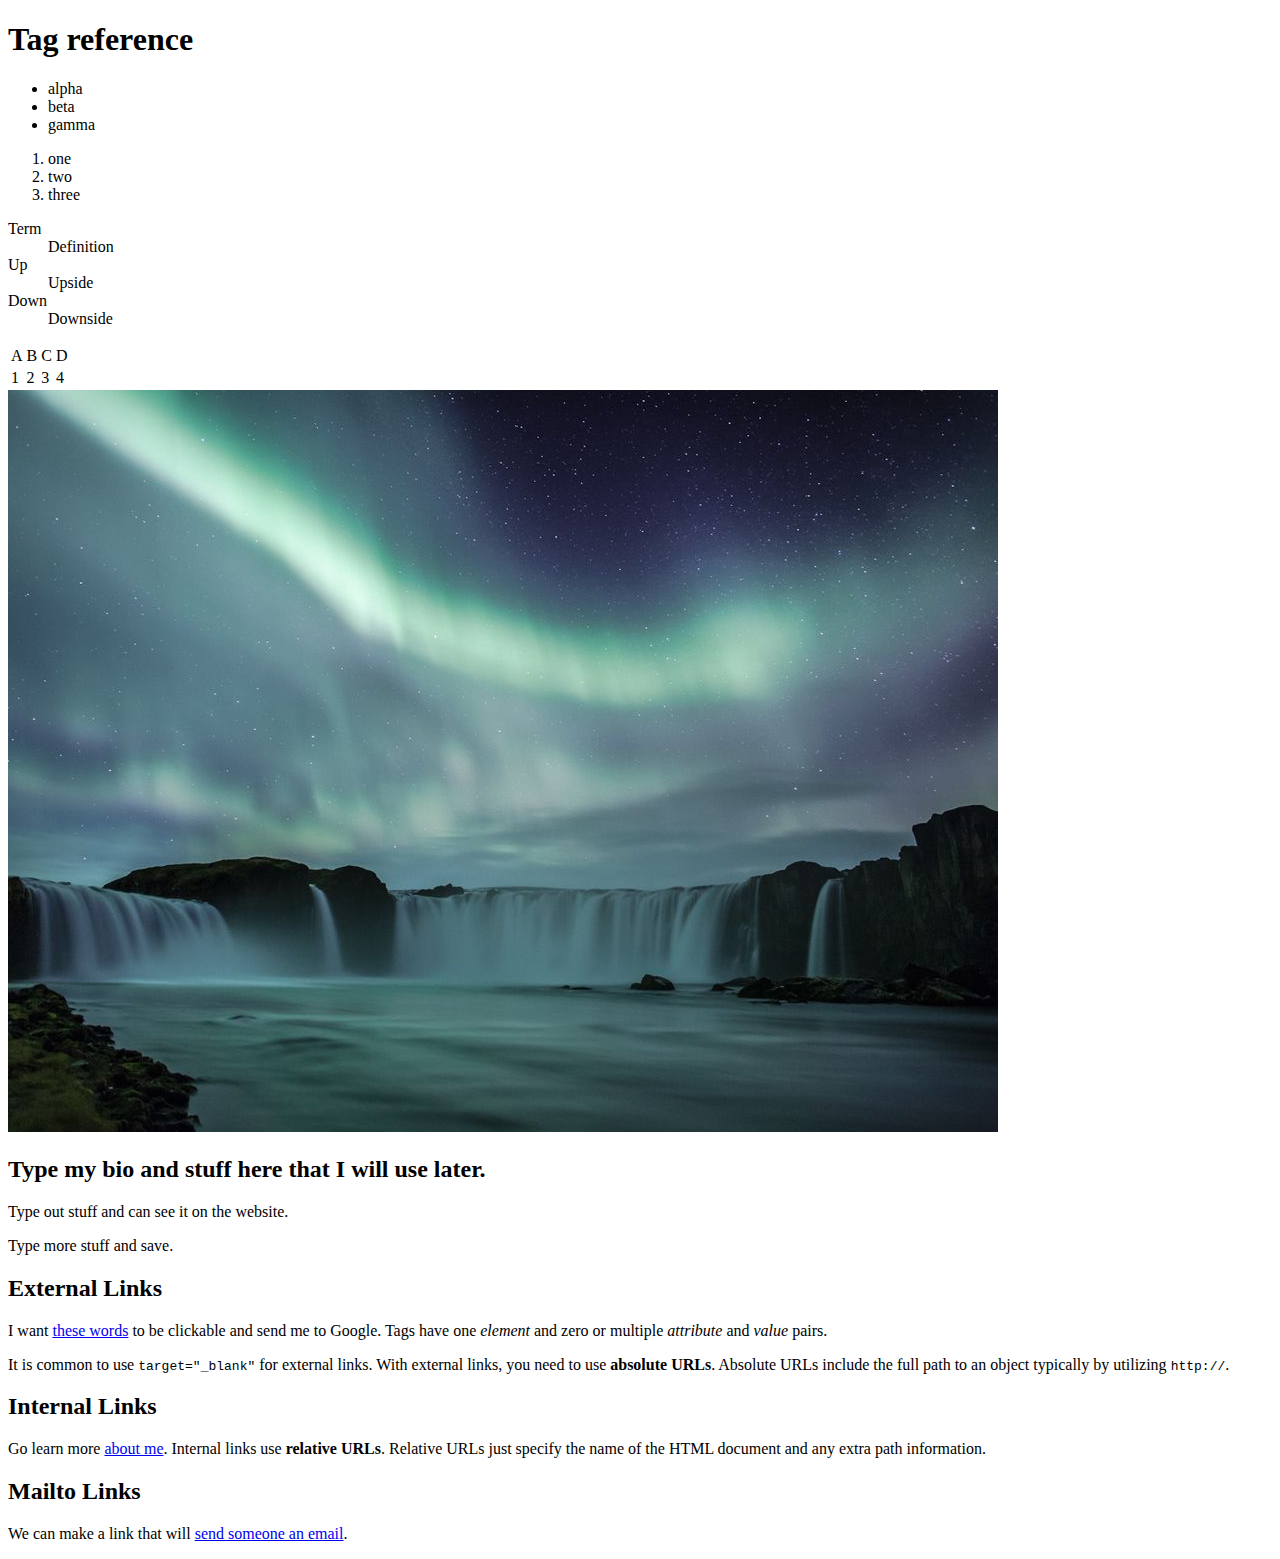
==== index.html @ eb8ef056 "Learned about lists and tables." ====
<!DOCTYPE html>
<html>
    <head>
        <title>List and Tables</title>
        <meta http-equiv="Content-Type" content="text/html; charset=UTF-8" />
    </head>
    <body>
        <h1>Tag reference</h1>
        
        <ul>
            <li>alpha</li>
            <li>beta</li>
            <li>gamma</li>
        </ul>
        
         <ol>
            <li>one</li>
            <li>two</li>
            <li>three</li>
        </ol>
        
         <dl>
            <dt>Term</dt>
             <dd>Definition</dd>
             <dt>Up</dt>
             <dd>Upside</dd>
             <dt>Down</dt>
             <dd>Downside</dd>
        </dl>
        
        <table>
            <tr>
                <td>A</td>
                <td>B</td>
                <td>C</td>
                <td>D</td>
            </tr>
            <tr>
                <td>1</td>
                <td>2</td>
                <td>3</td>
                <td>4</td>
            </tr>
        </table>
        
        <img src="img/iceland1.jpg" alt="Iceland Northern Lights" title="Iceland Northern Lights" />
        
        <h2>Type my bio and stuff here that I will use later.</h2>
        <p>Type out stuff and can see it on the website.</p>
        <p>Type more stuff and save.</p>
        
        <h2>External Links</h2>
        <p>I want <a href="http://google.com" target="_blank" title="Google">these words</a> to be clickable and send me to Google. Tags have one <em>element</em> and zero or multiple <em>attribute</em> and <em>value</em> pairs.</p>
        <p>It is common to use <code>target="_blank"</code> for external links. With external links, you need to use <strong>absolute URLs</strong>. Absolute URLs include the full path to an object typically by utilizing <code>http://</code>.</p>
        
        <h2>Internal Links</h2>
        <p>Go learn more <a href="about.html">about me</a>. Internal links use <strong>relative URLs</strong>. Relative URLs just specify the name of the HTML document and any extra path information.</p>
        
        <h2>Mailto Links</h2>
        <p>We can make a link that will <a href="mailto:name@domain.com">send someone an email</a>.</p>
    </body>
</html>
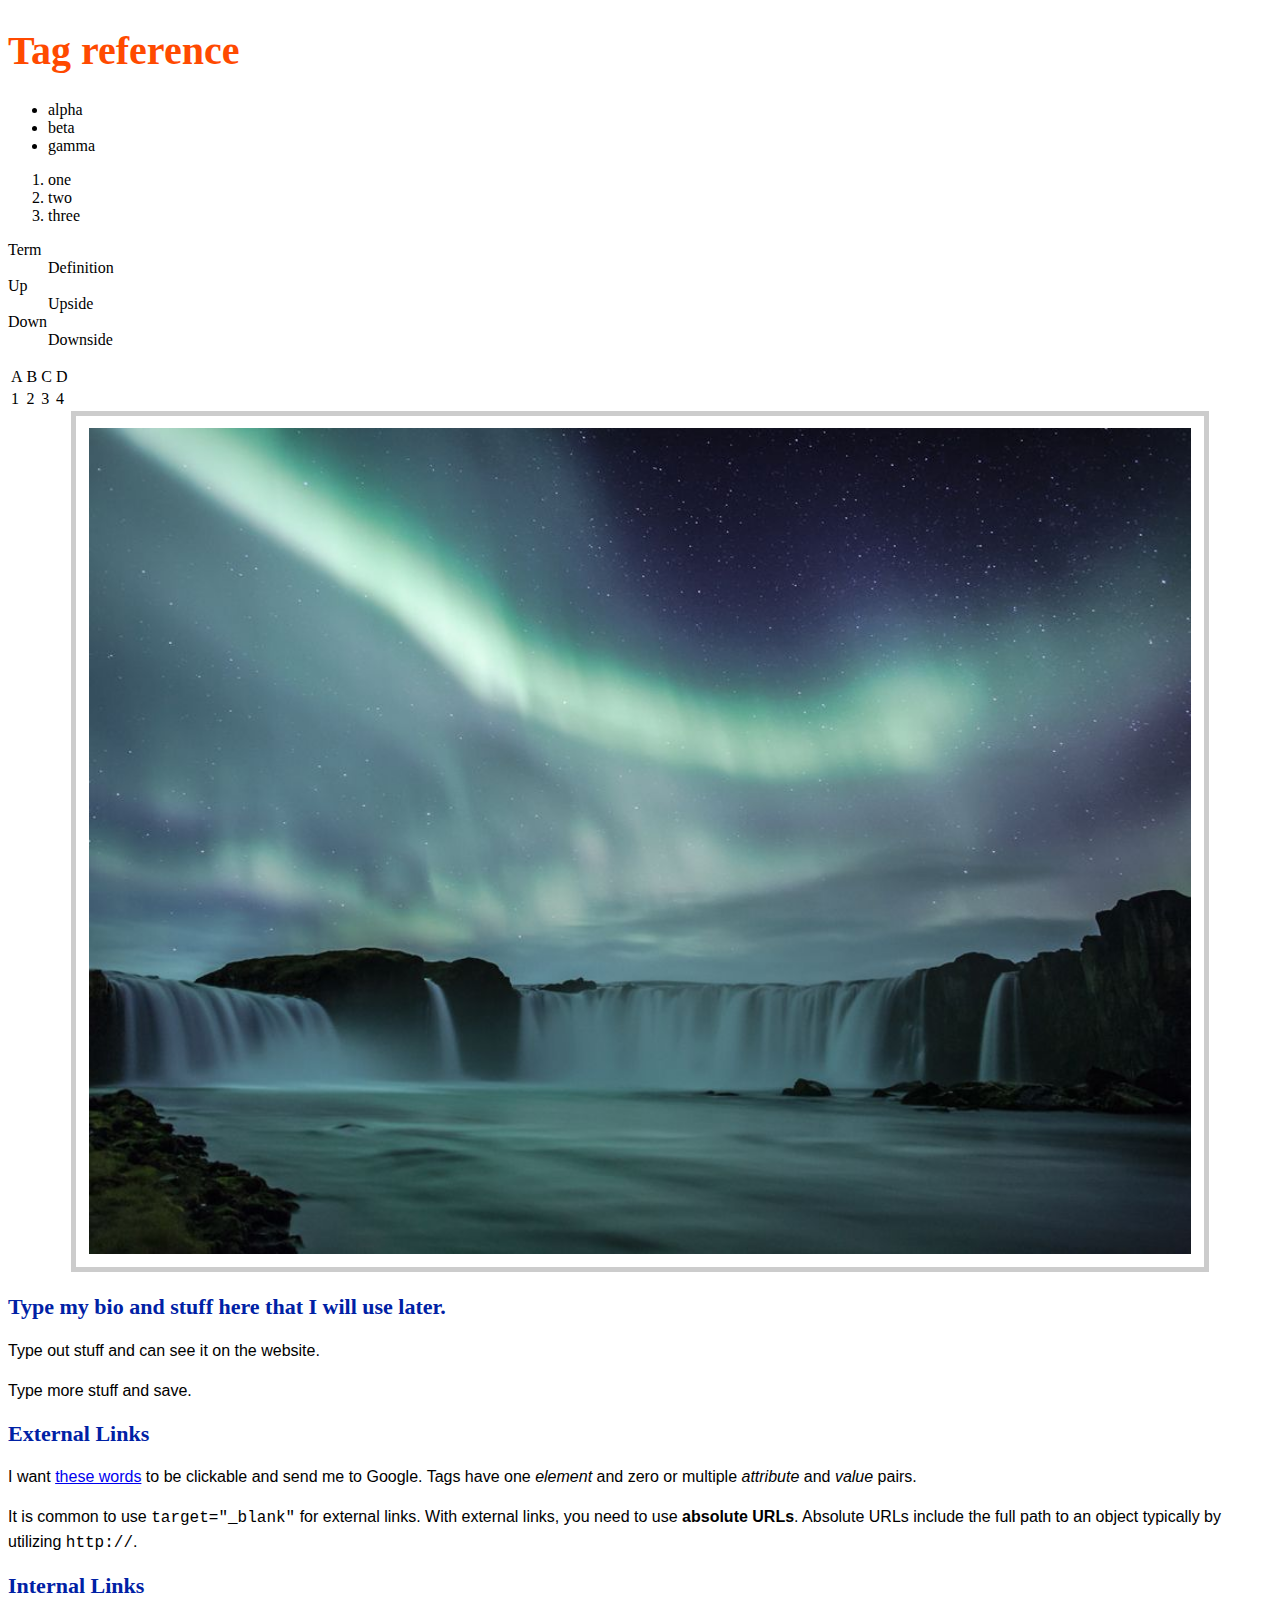
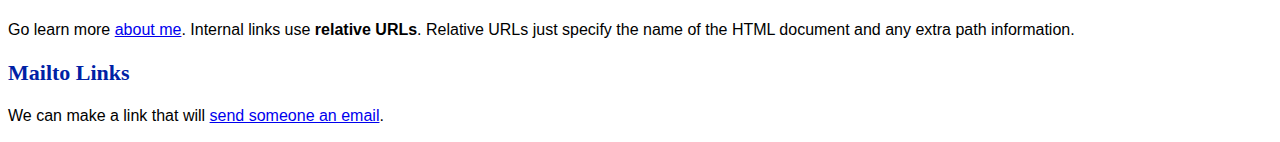
==== commit f255b19a: "Learned about basic CSS." ====
--- a/index.html
+++ b/index.html
@@ -1,8 +1,9 @@
 <!DOCTYPE html>
 <html>
     <head>
-        <title>List and Tables</title>
+        <title>CSS</title>
         <meta http-equiv="Content-Type" content="text/html; charset=UTF-8" />
+        <link rel="stylesheet" href="css/base.css" />
     </head>
     <body>
         <h1>Tag reference</h1>
--- a/css/base.css
+++ b/css/base.css
@@ -0,0 +1,26 @@
+* {
+    box-sizing: border-box;
+}
+
+h1 {
+    color: #ff4a00;
+    font-size: 40px;
+}
+
+h2 {
+    font-size: 22px;
+    color: #0021a5;
+}
+
+p {
+    font-family: arial, helvetica, sans-serif;
+    font-size: 16px;
+    line-height: 24px;
+}
+
+img {
+    border: 5px solid #cccccc;
+    margin: 0 5% 0 5%;
+    padding: 1%; /* TRouBLe */
+    width: 90%;
+}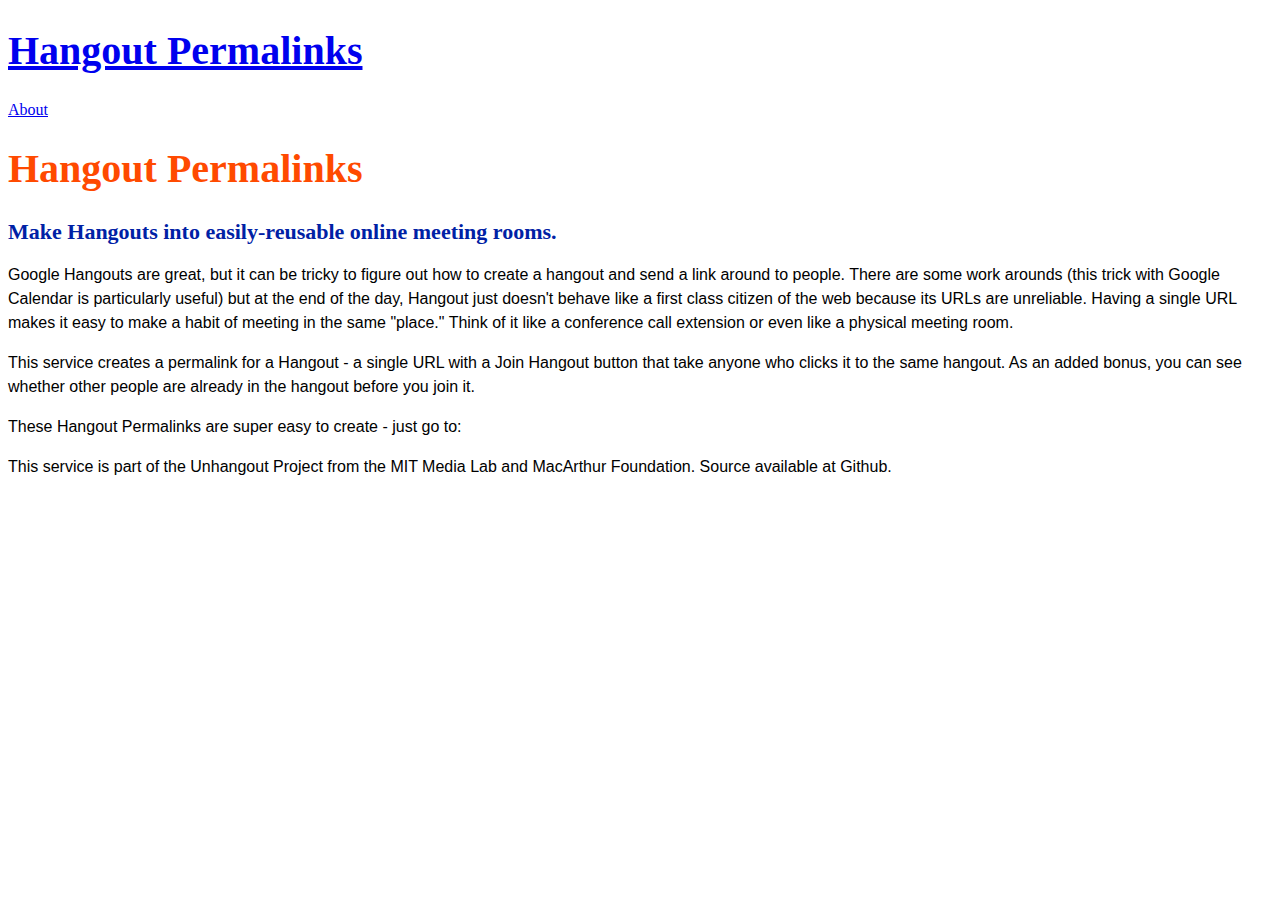
==== commit 2201affc: "Basic layout HTML." ====
--- a/index.html
+++ b/index.html
@@ -1,63 +1,28 @@
 <!DOCTYPE html>
 <html>
     <head>
-        <title>CSS</title>
+        <title>Hangout Permalinks</title>
         <meta http-equiv="Content-Type" content="text/html; charset=UTF-8" />
         <link rel="stylesheet" href="css/base.css" />
     </head>
     <body>
-        <h1>Tag reference</h1>
-        
-        <ul>
-            <li>alpha</li>
-            <li>beta</li>
-            <li>gamma</li>
-        </ul>
-        
-         <ol>
-            <li>one</li>
-            <li>two</li>
-            <li>three</li>
-        </ol>
-        
-         <dl>
-            <dt>Term</dt>
-             <dd>Definition</dd>
-             <dt>Up</dt>
-             <dd>Upside</dd>
-             <dt>Down</dt>
-             <dd>Downside</dd>
-        </dl>
-        
-        <table>
-            <tr>
-                <td>A</td>
-                <td>B</td>
-                <td>C</td>
-                <td>D</td>
-            </tr>
-            <tr>
-                <td>1</td>
-                <td>2</td>
-                <td>3</td>
-                <td>4</td>
-            </tr>
-        </table>
-        
-        <img src="img/iceland1.jpg" alt="Iceland Northern Lights" title="Iceland Northern Lights" />
-        
-        <h2>Type my bio and stuff here that I will use later.</h2>
-        <p>Type out stuff and can see it on the website.</p>
-        <p>Type more stuff and save.</p>
-        
-        <h2>External Links</h2>
-        <p>I want <a href="http://google.com" target="_blank" title="Google">these words</a> to be clickable and send me to Google. Tags have one <em>element</em> and zero or multiple <em>attribute</em> and <em>value</em> pairs.</p>
-        <p>It is common to use <code>target="_blank"</code> for external links. With external links, you need to use <strong>absolute URLs</strong>. Absolute URLs include the full path to an object typically by utilizing <code>http://</code>.</p>
-        
-        <h2>Internal Links</h2>
-        <p>Go learn more <a href="about.html">about me</a>. Internal links use <strong>relative URLs</strong>. Relative URLs just specify the name of the HTML document and any extra path information.</p>
-        
-        <h2>Mailto Links</h2>
-        <p>We can make a link that will <a href="mailto:name@domain.com">send someone an email</a>.</p>
+        <header>
+            <h1><a href="index.html">Hangout Permalinks</a></h1>
+            <nav>
+                <a href="about.html">About</a>
+            </nav>
+        </header>
+        <article>
+            <h1>Hangout Permalinks</h1>
+            <h2>Make Hangouts into easily-reusable online meeting rooms.</h2>
+                <p>Google Hangouts are great, but it can be tricky to figure out how to create a hangout and send a link around to people. There are some work arounds (this trick with Google Calendar is particularly useful) but at the end of the day, Hangout just doesn't behave like a first class citizen of the web because its URLs are unreliable. Having a single URL makes it easy to make a habit of meeting in the same "place." Think of it like a conference call extension or even like a physical meeting room.</p>
+
+<p>This service creates a permalink for a Hangout - a single URL with a Join Hangout button that take anyone who clicks it to the same hangout. As an added bonus, you can see whether other people are already in the hangout before you join it.</p>
+
+<p>These Hangout Permalinks are super easy to create - just go to:</p>
+        </article>
+        <footer>
+            <p>This service is part of the Unhangout Project from the MIT Media Lab and MacArthur Foundation. Source available at Github.</p>
+        </footer>
     </body>
 </html>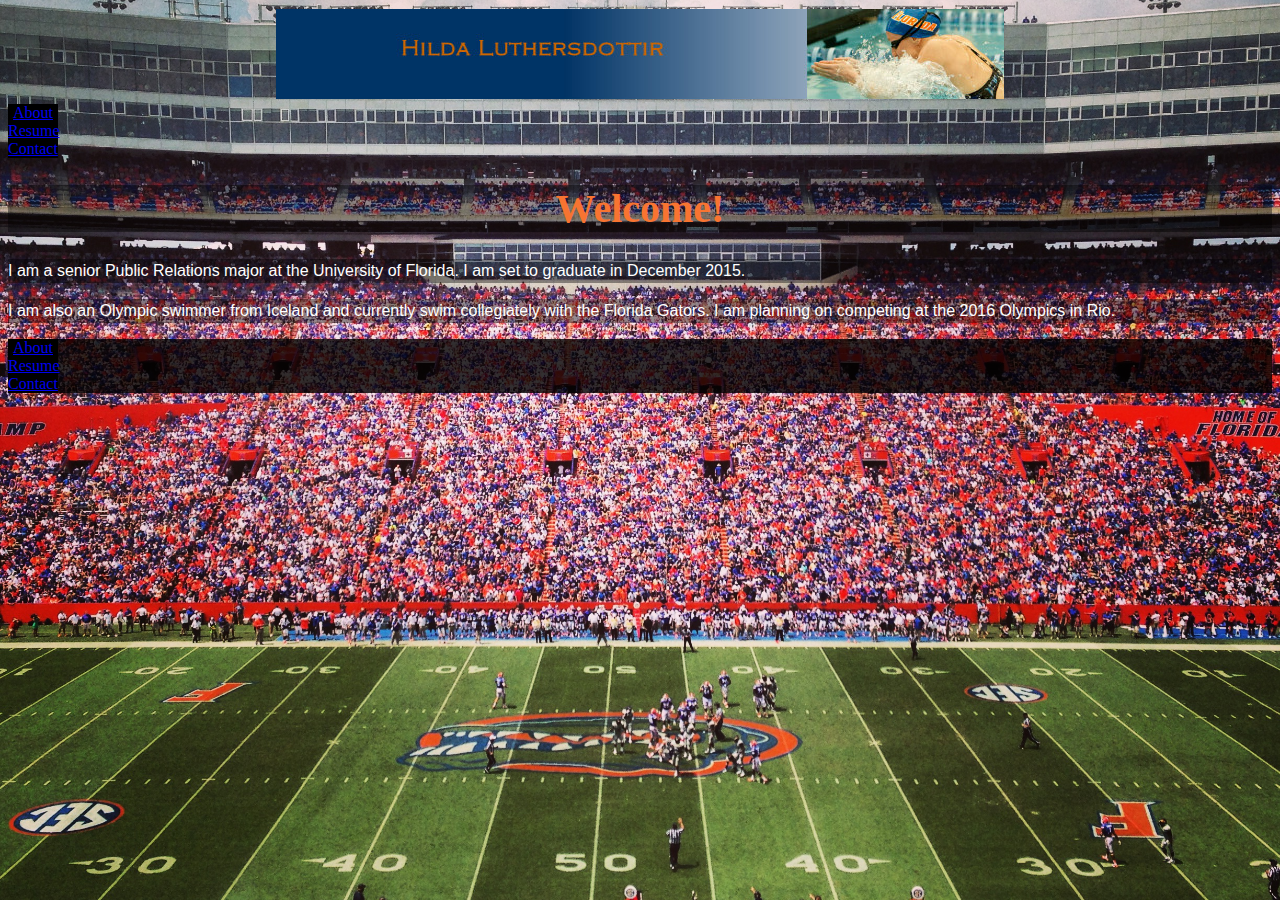
==== commit e6ead5e5: "Unfinished website draft 1" ====
--- a/index.html
+++ b/index.html
@@ -1,28 +1,30 @@
 <!DOCTYPE html>
 <html>
     <head>
-        <title>Hangout Permalinks</title>
+        <title>Hilda Luthersdottir</title>
         <meta http-equiv="Content-Type" content="text/html; charset=UTF-8" />
         <link rel="stylesheet" href="css/base.css" />
     </head>
     <body>
         <header>
-            <h1><a href="index.html">Hangout Permalinks</a></h1>
+            <a href="index.html"><img src="img/banner1.jpg" alt="Banner"></a>
             <nav>
                 <a href="about.html">About</a>
+                <a href="resume.html">Resume</a>
+                <a href="contact.html">Contact</a>
             </nav>
         </header>
         <article>
-            <h1>Hangout Permalinks</h1>
-            <h2>Make Hangouts into easily-reusable online meeting rooms.</h2>
-                <p>Google Hangouts are great, but it can be tricky to figure out how to create a hangout and send a link around to people. There are some work arounds (this trick with Google Calendar is particularly useful) but at the end of the day, Hangout just doesn't behave like a first class citizen of the web because its URLs are unreliable. Having a single URL makes it easy to make a habit of meeting in the same "place." Think of it like a conference call extension or even like a physical meeting room.</p>
-
-<p>This service creates a permalink for a Hangout - a single URL with a Join Hangout button that take anyone who clicks it to the same hangout. As an added bonus, you can see whether other people are already in the hangout before you join it.</p>
-
-<p>These Hangout Permalinks are super easy to create - just go to:</p>
+            <h1>Welcome!</h1>
+<p>I am a senior Public Relations major at the University of Florida. I am set to graduate in December 2015.</p>
+<p>I am also an Olympic swimmer from Iceland and currently swim collegiately with the Florida Gators. I am planning on competing at the 2016 Olympics in Rio.</p>
         </article>
         <footer>
-            <p>This service is part of the Unhangout Project from the MIT Media Lab and MacArthur Foundation. Source available at Github.</p>
+             <nav>
+                <a href="about.html">About</a>
+                <a href="resume.html">Resume</a>
+                <a href="contact.html">Contact</a>
+            </nav>
         </footer>
     </body>
 </html>--- a/css/base.css
+++ b/css/base.css
@@ -2,25 +2,44 @@
     box-sizing: border-box;
 }
 
-h1 {
-    color: #ff4a00;
-    font-size: 40px;
+header {
+    text-align: center;
 }
 
-h2 {
-    font-size: 22px;
-    color: #0021a5;
+h1 {
+    color: #f87431;
+    text-align: center;
+    font-size: 40px;
+    background-color: rgba(0,0,0,0.4)
+}
+
+body {
+    background-image:url(../img/gatorfootball.jpg);
+    background-size: cover;
+    background-position: center;
+    background-repeat: no-repeat;
+    background-attachment: fixed;
 }
 
 p {
     font-family: arial, helvetica, sans-serif;
     font-size: 16px;
     line-height: 24px;
+    color: #FFFFFF;
+    background-color: rgba(0,0,0,0.4)
 }
 
 img {
-    border: 5px solid #cccccc;
     margin: 0 5% 0 5%;
-    padding: 1%; /* TRouBLe */
-    width: 90%;
+    padding: 1px; /* TRouBLe */
+}
+
+footer {
+    text-align: center;
+    background-color: rgba(0,0,0,0.8);
+}
+
+nav {
+    background-color: black;
+    width: 50px;
 }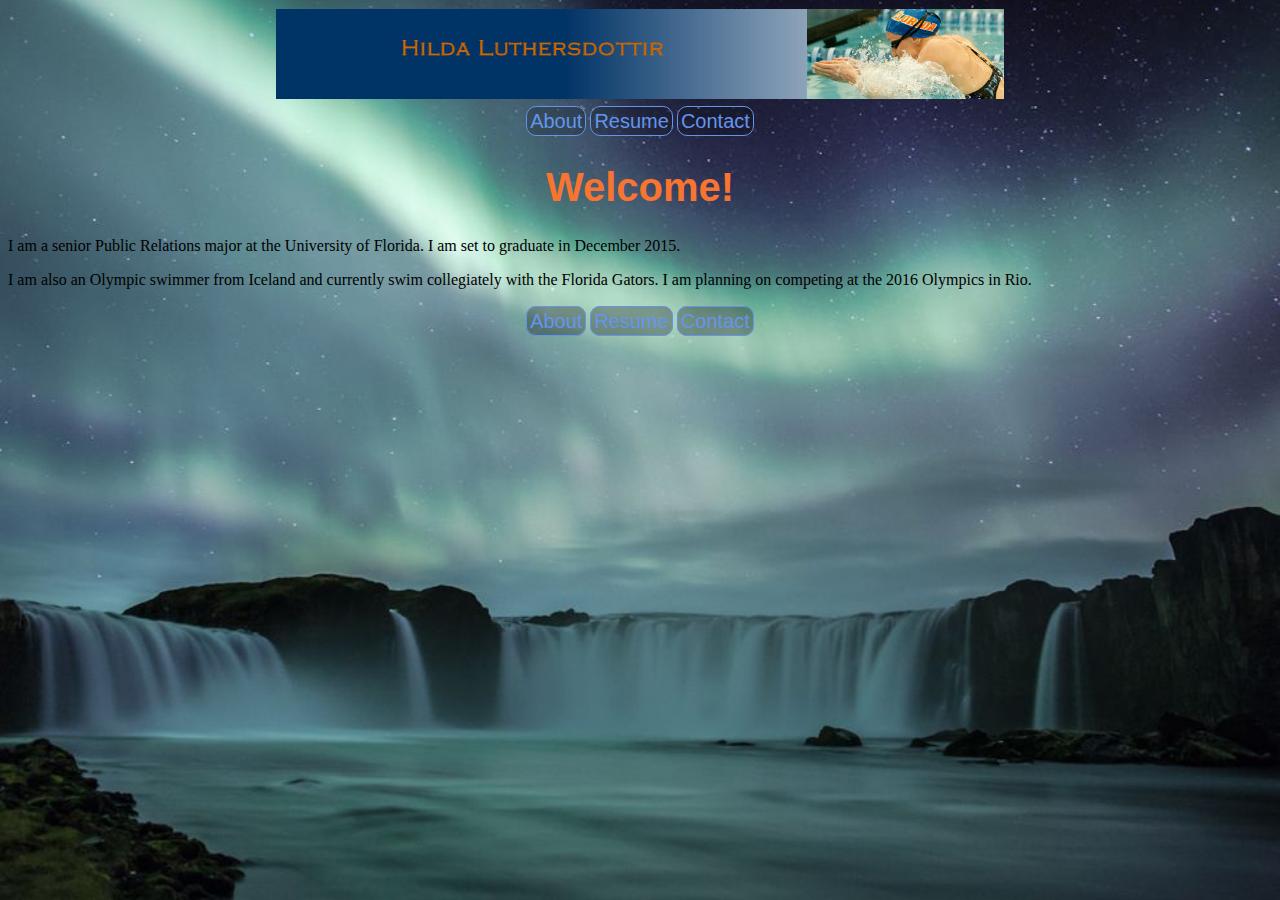
==== commit f8f90a3c: "Personal website draft 2" ====
--- a/index.html
+++ b/index.html
@@ -12,7 +12,7 @@
                 <a href="about.html">About</a>
                 <a href="resume.html">Resume</a>
                 <a href="contact.html">Contact</a>
-            </nav>
+           </nav>
         </header>
         <article>
             <h1>Welcome!</h1>
--- a/css/base.css
+++ b/css/base.css
@@ -10,19 +10,19 @@
     color: #f87431;
     text-align: center;
     font-size: 40px;
-    background-color: rgba(0,0,0,0.4)
+    font-family: garamond, helvetica, sans-serif;
 }
 
 body {
-    background-image:url(../img/gatorfootball.jpg);
+    background-image:url(../img/iceland1.jpg);
     background-size: cover;
     background-position: center;
     background-repeat: no-repeat;
     background-attachment: fixed;
 }
 
-p {
-    font-family: arial, helvetica, sans-serif;
+body > p {
+    font-family: garamond, helvetica, sans-serif;
     font-size: 16px;
     line-height: 24px;
     color: #FFFFFF;
@@ -36,10 +36,47 @@
 
 footer {
     text-align: center;
-    background-color: rgba(0,0,0,0.8);
 }
 
 nav {
-    background-color: black;
-    width: 50px;
+    padding: 5px;
+}
+
+nav a {
+    border: 1px solid #6495ED;
+    padding: 3px;
+    border-radius: 10px;
+}
+
+div {
+    height: 100px;
+    width: 100px;
+    border-color: #6495ED;
+    background-color: #BCD2EE;
+    border: 2px solid;
+    border-radius: 100%;
+    margin: auto;
+    text-align: center;
+    display: inline-block;
+}
+
+a {
+    text-decoration: none;
+    font-size: 20px;
+    font-family: garamond, helvetica, sans-serif;
+    color: #6495ED;
+}
+
+div p a {
+    position: relative;
+    font-size: 16px;
+    text-align: center;
+}
+
+footer a {
+     background-color: rgba(0,0,0,0.3);
+}
+
+header nav a {
+     background-color: rgba(0,0,0,0.2);
 }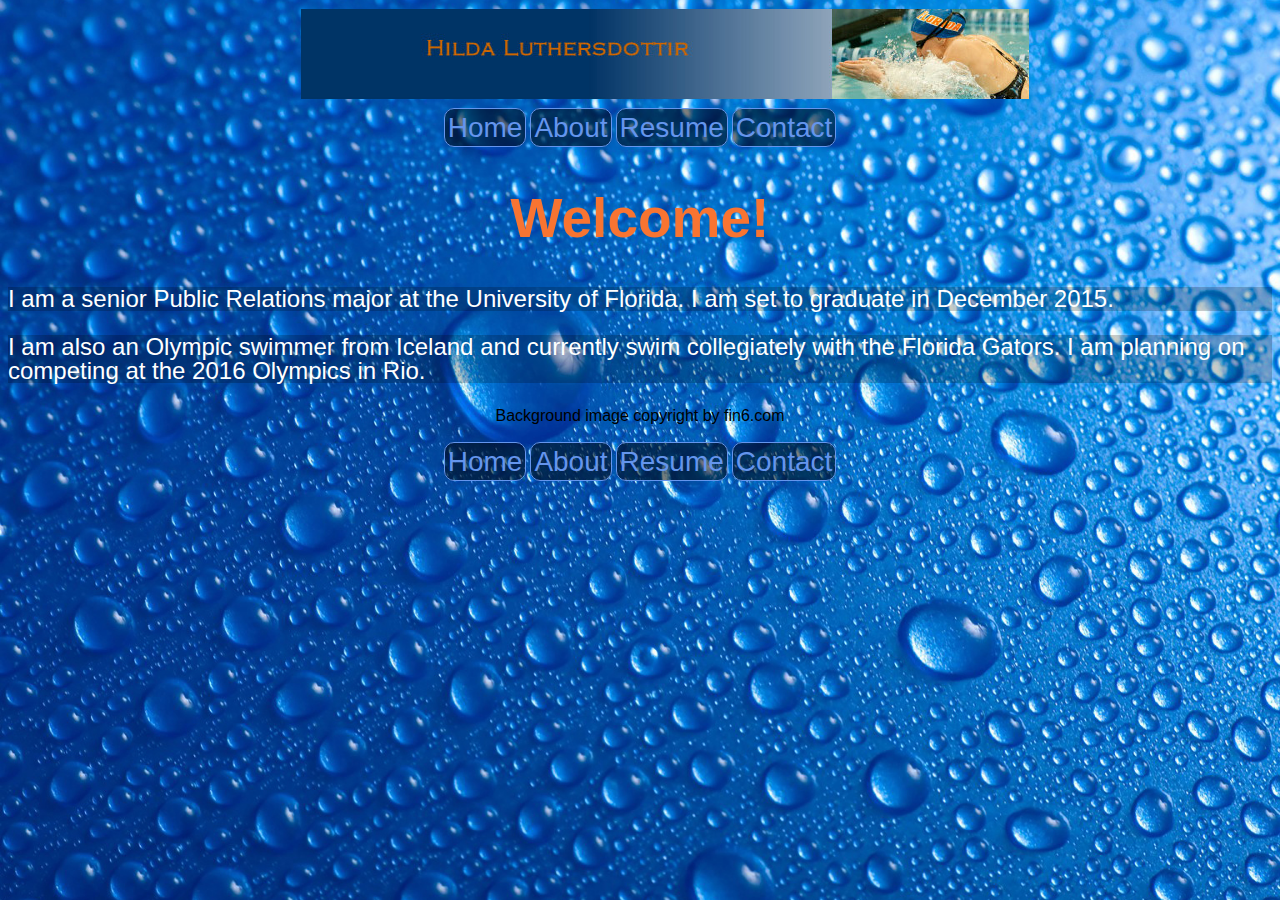
==== commit 8900341b: "Personal website draft 3" ====
--- a/index.html
+++ b/index.html
@@ -7,8 +7,10 @@
     </head>
     <body>
         <header>
+            <!-- Make banner bigger, with bigger font. Make banner go all the way across page? -->
             <a href="index.html"><img src="img/banner1.jpg" alt="Banner"></a>
             <nav>
+                <a href="index.html">Home</a>
                 <a href="about.html">About</a>
                 <a href="resume.html">Resume</a>
                 <a href="contact.html">Contact</a>
@@ -20,7 +22,9 @@
 <p>I am also an Olympic swimmer from Iceland and currently swim collegiately with the Florida Gators. I am planning on competing at the 2016 Olympics in Rio.</p>
         </article>
         <footer>
+            <p>Background image copyright by <a href="http://fin6.com/2014/01/blue-background-image-css/">fin6.com</a></p>
              <nav>
+                <a href="index.html">Home</a>
                 <a href="about.html">About</a>
                 <a href="resume.html">Resume</a>
                 <a href="contact.html">Contact</a>
--- a/css/base.css
+++ b/css/base.css
@@ -9,12 +9,12 @@
 h1 {
     color: #f87431;
     text-align: center;
-    font-size: 40px;
+    font-size: 55px;
     font-family: garamond, helvetica, sans-serif;
 }
 
 body {
-    background-image:url(../img/iceland1.jpg);
+    background-image:url(../img/bluebackground.jpg);
     background-size: cover;
     background-position: center;
     background-repeat: no-repeat;
@@ -23,15 +23,24 @@
 
 body > p {
     font-family: garamond, helvetica, sans-serif;
-    font-size: 16px;
+    font-size: 24px;
     line-height: 24px;
     color: #FFFFFF;
-    background-color: rgba(0,0,0,0.4)
+    background-color: rgba(0,0,0,0.2);
+}
+
+body article p {
+    font-family: garamond, helvetica, sans-serif;
+    font-size: 24px;
+    line-height: 24px;
+    color: #FFFFFF;
+    background-color: rgba(0,0,0,0.2);
 }
 
 img {
     margin: 0 5% 0 5%;
     padding: 1px; /* TRouBLe */
+    padding-left: 50px;
 }
 
 footer {
@@ -57,12 +66,13 @@
     border-radius: 100%;
     margin: auto;
     text-align: center;
-    display: inline-block;
+    display: inline-grid;
+    padding-top: 10px;
 }
 
 a {
     text-decoration: none;
-    font-size: 20px;
+    font-size: 28px;
     font-family: garamond, helvetica, sans-serif;
     color: #6495ED;
 }
@@ -73,10 +83,21 @@
     text-align: center;
 }
 
-footer a {
-     background-color: rgba(0,0,0,0.3);
+footer nav a {
+     background-color: rgba(0,0,0,0.5);
 }
 
 header nav a {
-     background-color: rgba(0,0,0,0.2);
+     background-color: rgba(0,0,0,0.5);
+}
+
+footer p a {
+    font-family: garamond, helvetica, sans-serif;
+    color: #000000;
+    font-size: 16px;
+}
+
+footer p {
+    font-family: garamond, helvetica, sans-serif;
+    font-size: 16px;
 }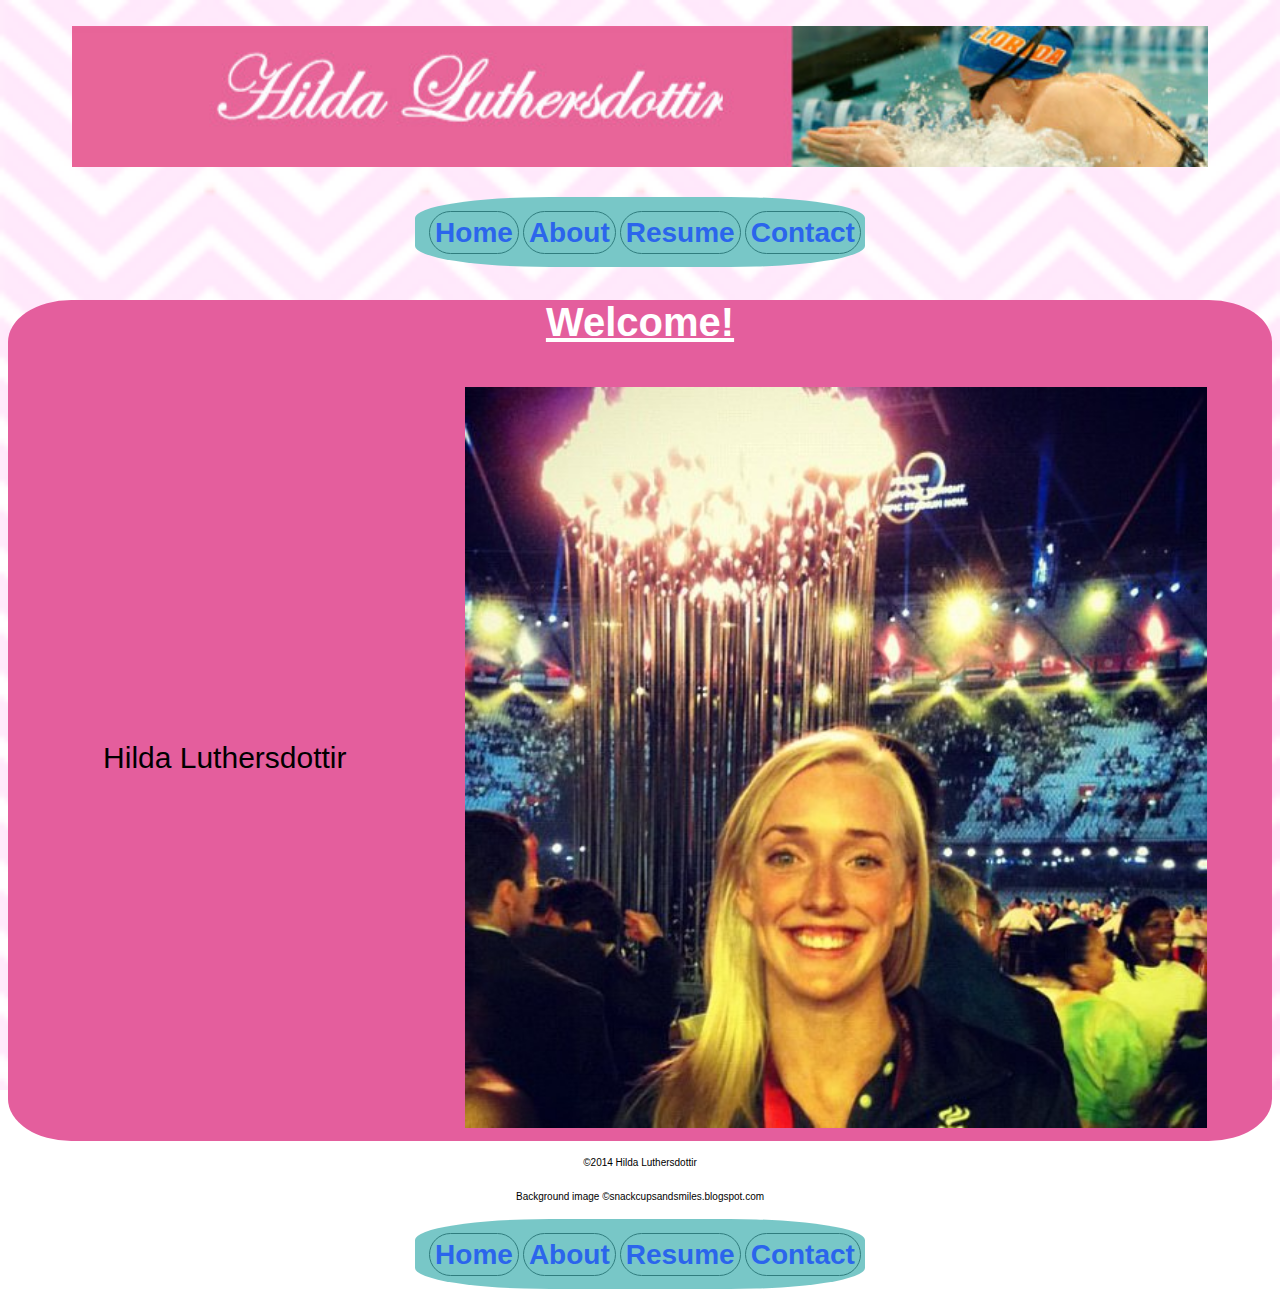
==== commit cd5c6d31: "Personal website final submission" ====
--- a/index.html
+++ b/index.html
@@ -7,28 +7,37 @@
     </head>
     <body>
         <header>
-            <!-- Make banner bigger, with bigger font. Make banner go all the way across page? -->
-            <a href="index.html"><img src="img/banner1.jpg" alt="Banner"></a>
-            <nav>
-                <a href="index.html">Home</a>
-                <a href="about.html">About</a>
-                <a href="resume.html">Resume</a>
-                <a href="contact.html">Contact</a>
-           </nav>
+            <h1><img src="img/banner2.jpg" id="banner" width="90%" alt="Banner"></h1>
+            <div id="menu">
+                <nav>
+                    <a href="index.html">Home</a>
+                    <a href="about.html">About</a>
+                    <a href="resume.html">Resume</a>
+                    <a href="contact.html">Contact</a>
+                </nav>
         </header>
+        <div id="container">
         <article>
-            <h1>Welcome!</h1>
-<p>I am a senior Public Relations major at the University of Florida. I am set to graduate in December 2015.</p>
-<p>I am also an Olympic swimmer from Iceland and currently swim collegiately with the Florida Gators. I am planning on competing at the 2016 Olympics in Rio.</p>
+            <h2>Welcome!</h2>
+            <table>
+                <tr>
+                    <td id="frontpage">Hilda Luthersdottir</td>
+                    <td><img src="img/olympicphoto.jpg" width="90%" alt="Olympic Photo"></td>
+                </tr>
+            </table>
         </article>
+            </div>
         <footer>
-            <p>Background image copyright by <a href="http://fin6.com/2014/01/blue-background-image-css/">fin6.com</a></p>
-             <nav>
-                <a href="index.html">Home</a>
-                <a href="about.html">About</a>
-                <a href="resume.html">Resume</a>
-                <a href="contact.html">Contact</a>
-            </nav>
+            <p>©2014 Hilda Luthersdottir</p>
+            <p>Background image ©<a href="http://snackcupsandsmiles.blogspot.com/2013/02/free-valentine-inspired-chevron.html" target="_blank">snackcupsandsmiles.blogspot.com</a></p>
+            <div id="menu">
+                <nav>
+                    <a href="index.html">Home</a>
+                    <a href="about.html">About</a>
+                    <a href="resume.html">Resume</a>
+                    <a href="contact.html">Contact</a>
+                </nav> 
         </footer>
+        </div>
     </body>
 </html>--- a/css/base.css
+++ b/css/base.css
@@ -3,78 +3,155 @@
 }
 
 header {
+    margin-bottom: 0px;
     text-align: center;
 }
 
-h1 {
-    color: #f87431;
+h2 {
+    color: #FFFFFF;
     text-align: center;
-    font-size: 55px;
-    font-family: garamond, helvetica, sans-serif;
+    font-size: 40px;
+    font-family: didot, garamond, sans-serif;
+    text-decoration: underline;
+}
+
+h3 {
+    margin-left: 5px;
+    margin-bottom: 10px;
+    font-family: verdana, sans-serif;
+    font-weight: bold;
+    font-size: 20px;
+    padding-top: 10px;
 }
 
 body {
-    background-image:url(../img/bluebackground.jpg);
+    background-image:url(../img/valentinebackground.png);
     background-size: cover;
     background-position: center;
     background-repeat: no-repeat;
     background-attachment: fixed;
 }
 
-body > p {
-    font-family: garamond, helvetica, sans-serif;
+body p {
+    font-family: didot, garamond, sans-serif;
     font-size: 24px;
     line-height: 24px;
-    color: #FFFFFF;
-    background-color: rgba(0,0,0,0.2);
+    color: #000000;
 }
 
-body article p {
-    font-family: garamond, helvetica, sans-serif;
-    font-size: 24px;
-    line-height: 24px;
-    color: #FFFFFF;
-    background-color: rgba(0,0,0,0.2);
+#resume {
+    font-family: garamond, sans-serif;
+    font-size: 20px;
+    margin-left: 20px;
+}
+
+ul {
+    font-family: garamond, sans-serif;
+    font-size: 16px;
+    margin-left: 10px;
 }
 
 img {
     margin: 0 5% 0 5%;
     padding: 1px; /* TRouBLe */
-    padding-left: 50px;
-}
-
-footer {
-    text-align: center;
+    padding-top: 5px;
 }
 
 nav {
-    padding: 5px;
+    padding-top: 20px;
+    padding-left: 10px;
 }
 
 nav a {
-    border: 1px solid #6495ED;
-    padding: 3px;
-    border-radius: 10px;
+    border: 1px solid #307D7E;
+    padding: 5px;
+    border-radius: 30px;
+    font-weight: bold;
 }
 
 div {
-    height: 100px;
-    width: 100px;
-    border-color: #6495ED;
-    background-color: #BCD2EE;
-    border: 2px solid;
+    border-radius: 5px;
+}
+
+#tag {
+    height: 115px;
+    width: 115px;
+    border-color: #78C7C7;
+    background-color: #78C7C7;
     border-radius: 100%;
     margin: auto;
     text-align: center;
-    display: inline-grid;
-    padding-top: 10px;
+    display: inline-flex;
+    padding-top: 1px;
+    padding-left: 2px;
+    padding-right: 2px;
+    margin-left: 60px;
 }
 
-a {
-    text-decoration: none;
-    font-size: 28px;
-    font-family: garamond, helvetica, sans-serif;
-    color: #6495ED;
+#menu {
+    background-color: #78c7c7;
+    height: 70px;
+    width: 450px;
+    border-radius: 30%;
+    margin: auto;
+}
+
+#container {
+    width: 100%;
+    background-color: #E45E9D;
+    padding-left: 20px;
+    padding-right: 20px;
+    padding-bottom: 5px;
+    border-radius: 5%;
+}
+
+.caption {
+    font-family: didot, garamond, sans-serif;
+    font-size: 12px;
+    text-align: center;
+    height: 16px;
+    width: 350px;
+}
+
+#banner {
+    margin: auto;
+}
+
+#header {
+    background-color: #4863A0;
+    width: 100%;
+    height: 75px;
+    z-index: 1;
+}
+
+.email {
+    font-family: didot, garamond, sans-serif;
+    font-size: 24px;
+    color: #000000;
+}
+
+#footer {
+    background-color: #4863A0;
+    width: 100%;
+    height: 75px;
+}
+
+.right{
+    background-color: #FFFFC2;
+    width: 100%;
+    height: 1375px;
+}
+
+table {
+    color: #000000;
+    margin: auto;
+    width: 100%;
+}
+
+#frontpage {
+    font-family: cursive, didot, garamond, sans-serif;
+    text-align: center;
+    font-size: 30px;
 }
 
 div p a {
@@ -83,21 +160,32 @@
     text-align: center;
 }
 
-footer nav a {
-     background-color: rgba(0,0,0,0.5);
+a {
+    text-decoration: none;
+    font-size: 28px;
+    font-family: Palatino, Georgia, sans-serif;
+    color: #2B65EC;
 }
 
-header nav a {
-     background-color: rgba(0,0,0,0.5);
+a:hover {
+    color: #000080;
+}
+
+a:active {
+    text-decoration: underline;
+}
+
+footer {
+    text-align: center;
 }
 
 footer p a {
-    font-family: garamond, helvetica, sans-serif;
+    font-family: Palatino, Georgia, sans-serif;
     color: #000000;
-    font-size: 16px;
+    font-size: 10px;
 }
 
 footer p {
-    font-family: garamond, helvetica, sans-serif;
-    font-size: 16px;
+    font-family: Palatino, Georgia, sans-serif;
+    font-size: 10px;
 }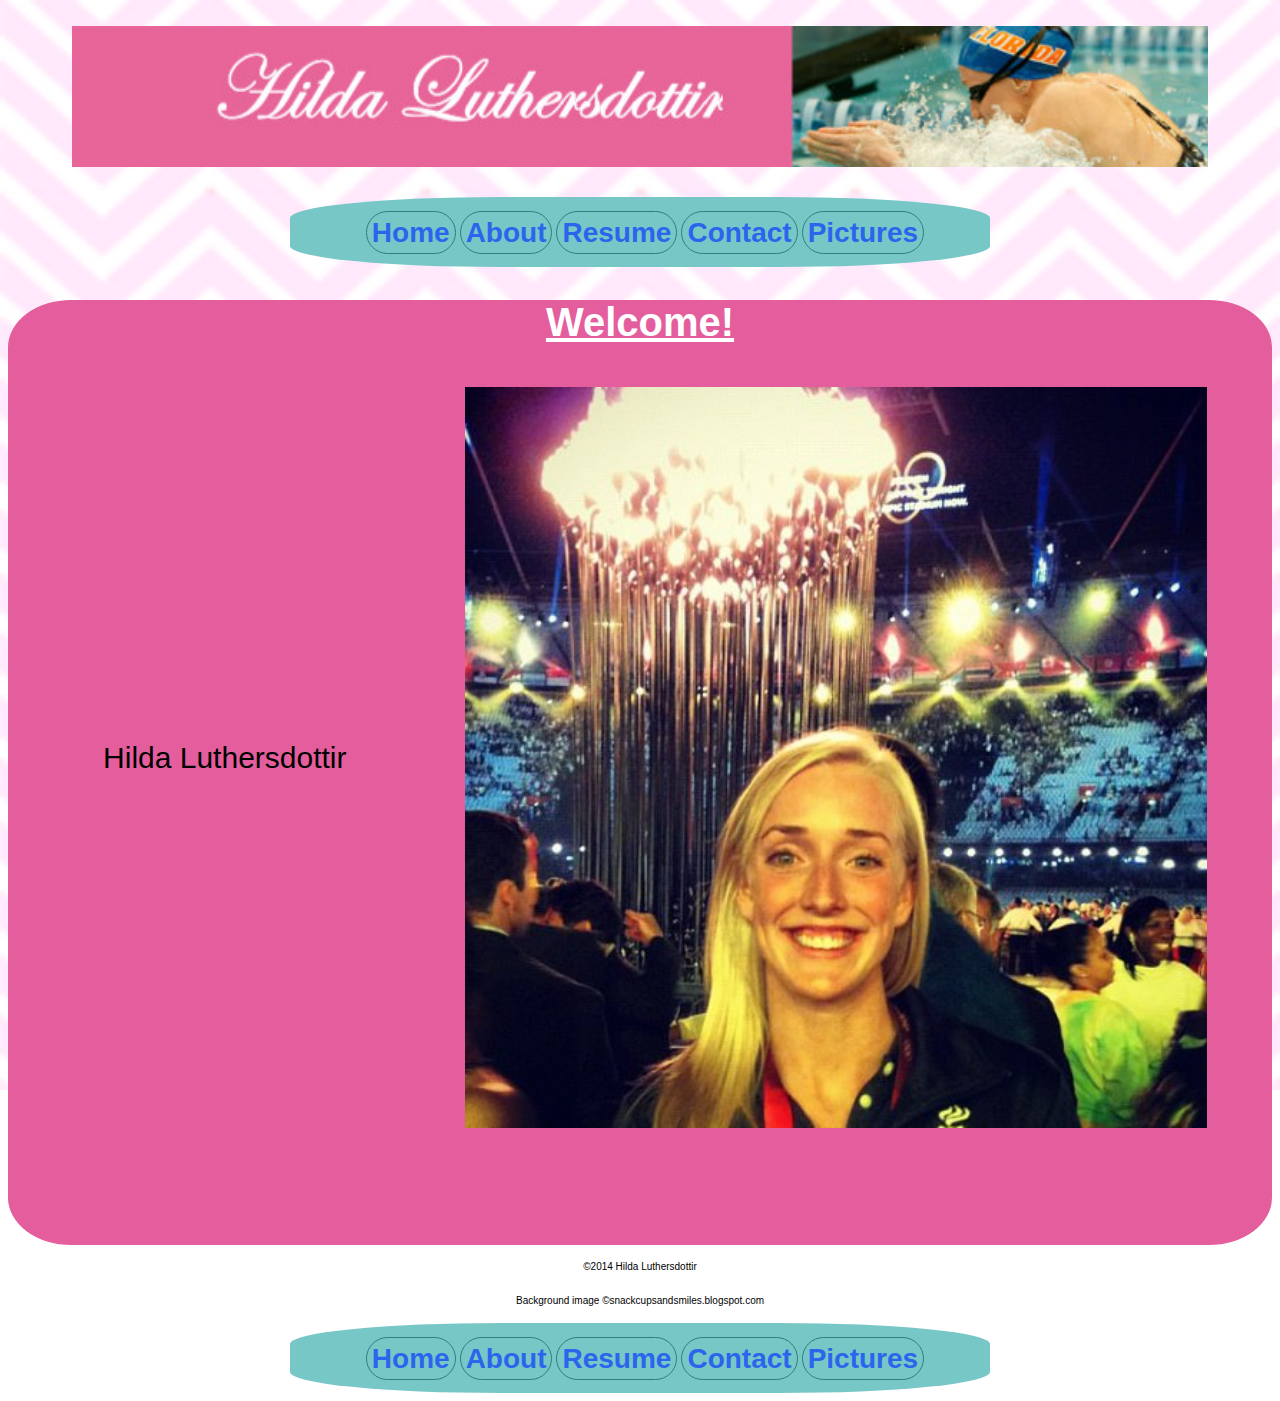
==== commit fec3f5c7: "Final submission of final website." ====
--- a/index.html
+++ b/index.html
@@ -14,7 +14,9 @@
                     <a href="about.html">About</a>
                     <a href="resume.html">Resume</a>
                     <a href="contact.html">Contact</a>
+                    <a href="pictures.html">Pictures</a>
                 </nav>
+            </div>
         </header>
         <div id="container">
         <article>
@@ -36,6 +38,7 @@
                     <a href="about.html">About</a>
                     <a href="resume.html">Resume</a>
                     <a href="contact.html">Contact</a>
+                    <a href="pictures.html">Pictures</a>
                 </nav> 
         </footer>
         </div>
--- a/css/base.css
+++ b/css/base.css
@@ -91,7 +91,7 @@
 #menu {
     background-color: #78c7c7;
     height: 70px;
-    width: 450px;
+    width: 700px;
     border-radius: 30%;
     margin: auto;
 }
@@ -101,16 +101,16 @@
     background-color: #E45E9D;
     padding-left: 20px;
     padding-right: 20px;
-    padding-bottom: 5px;
+    padding-bottom: 30px;
     border-radius: 5%;
 }
 
 .caption {
     font-family: didot, garamond, sans-serif;
     font-size: 12px;
-    text-align: center;
     height: 16px;
-    width: 350px;
+    width: 200px;
+    margin: auto;
 }
 
 #banner {
@@ -146,6 +146,12 @@
     color: #000000;
     margin: auto;
     width: 100%;
+}
+
+table, td {
+    padding-bottom: 40px;
+    margin: auto;
+    text-align: center;
 }
 
 #frontpage {
@@ -167,6 +173,13 @@
     color: #2B65EC;
 }
 
+#instagram {
+    text-decoration: underline;
+    font-size: 24px;
+    font-family: didot, garamond, sans-serif;
+    color: #2B65EC;
+}
+
 a:hover {
     color: #000080;
 }
